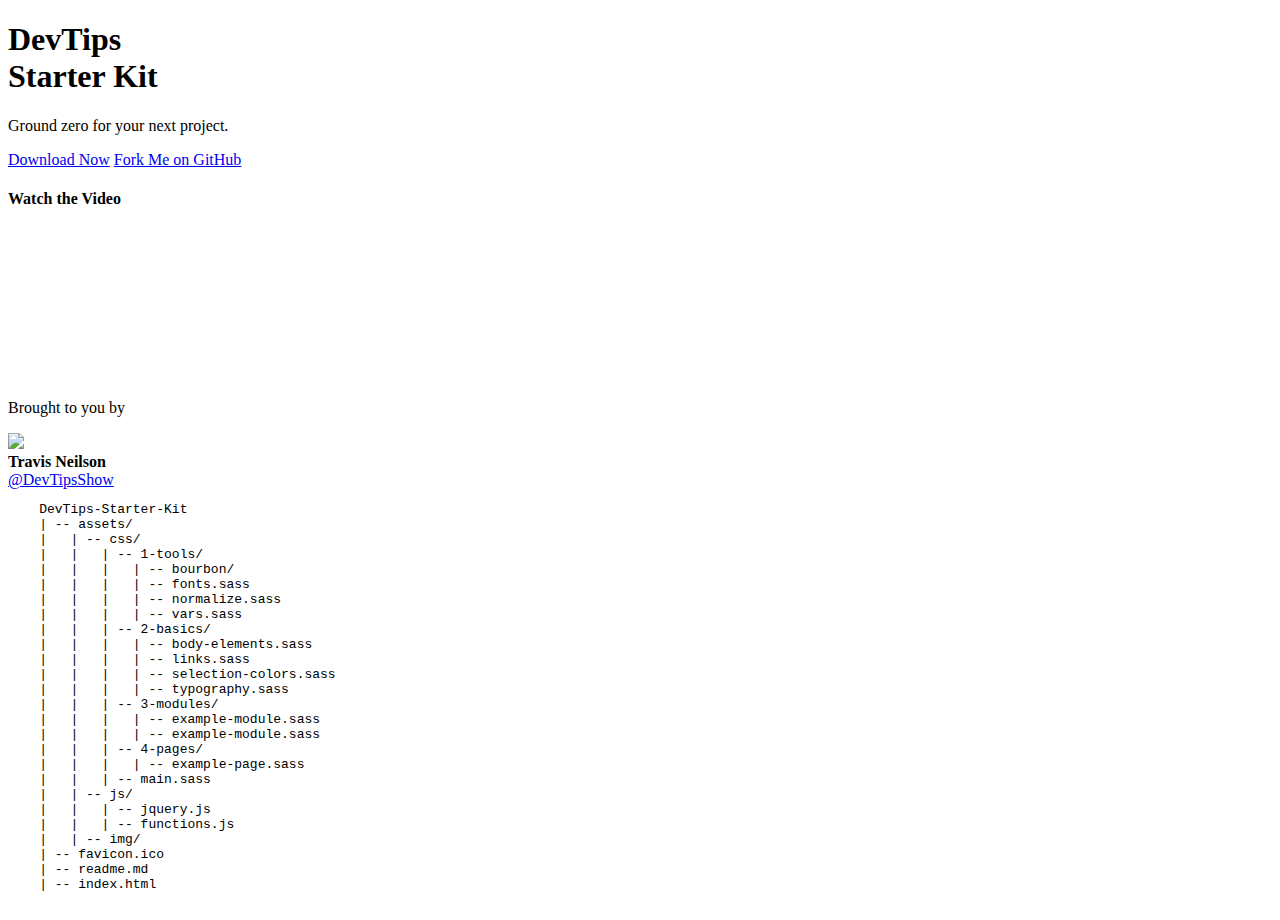
==== index.html @ a4037fcf "1st Commit" ====
<!DOCTYPE html>
<html lang="en">
<head>
  <title>DevTips Starter Kit</title>
  <meta charset="utf-8">
  <meta name="viewport" content="width=device-width, initial-scale=1">
  <link rel="shortcut icon" href="assets/img/favicons/favicon.ico">
  <link rel="stylesheet" href="assets/css/main.css" />
</head>
<body>

<div class="page-home">

  <section>
    <h1 class="page-title">DevTips<br>Starter Kit</h1>
    <p>Ground zero for your next project.</p>

    <a href="https://github.com/DevTips/DevTips-Starter-Kit/archive/master.zip" class="button button-download">Download Now</a>

    <a class="fork-tag" href="https://github.com/DevTips/DevTips-Starter-Kit">Fork Me on GitHub</a>

  </section>

  <section>

    <article>
      <h4>Watch the Video</h4>
      <div class="flex-video-wrap">
        <div class="flex-video">
          <iframe src="https://www.youtube.com/embed/F3u7whqIxrc?rel=0&amp;controls=0&amp;showinfo=0" frameborder="0" allowfullscreen></iframe>
        </div>
      </div>
    </article>

    <article>
      <p>Brought to you by</p>
      <div class="name-lockup">
        <img class="avatar" src="https://yt3.ggpht.com/-47U43a3eNW0/AAAAAAAAAAI/AAAAAAAAAAA/fWgb7mKcn6k/s176-c-k-no/photo.jpg">
        <div class="name">
          <strong>Travis Neilson</strong>
          <br>
          <a href="https://twitter.com/DevTipsShow">@DevTipsShow</a>
        </div>
      </div>
  </article>

  </section>

  <pre>
    DevTips-Starter-Kit
    | -- assets/
    |   | -- css/
    |   |   | -- 1-tools/
    |   |   |   | -- bourbon/
    |   |   |   | -- fonts.sass
    |   |   |   | -- normalize.sass
    |   |   |   | -- vars.sass
    |   |   | -- 2-basics/
    |   |   |   | -- body-elements.sass
    |   |   |   | -- links.sass
    |   |   |   | -- selection-colors.sass
    |   |   |   | -- typography.sass
    |   |   | -- 3-modules/
    |   |   |   | -- example-module.sass
    |   |   |   | -- example-module.sass
    |   |   | -- 4-pages/
    |   |   |   | -- example-page.sass
    |   |   | -- main.sass
    |   | -- js/
    |   |   | -- jquery.js
    |   |   | -- functions.js
    |   | -- img/
    | -- favicon.ico
    | -- readme.md
    | -- index.html
  </pre>

</div>

<script src="assets/js/jquery-2.1.4.min.js"></script>
<script src="assets/js/functions.js" type="text/javascript"></script>
</body>
</html>
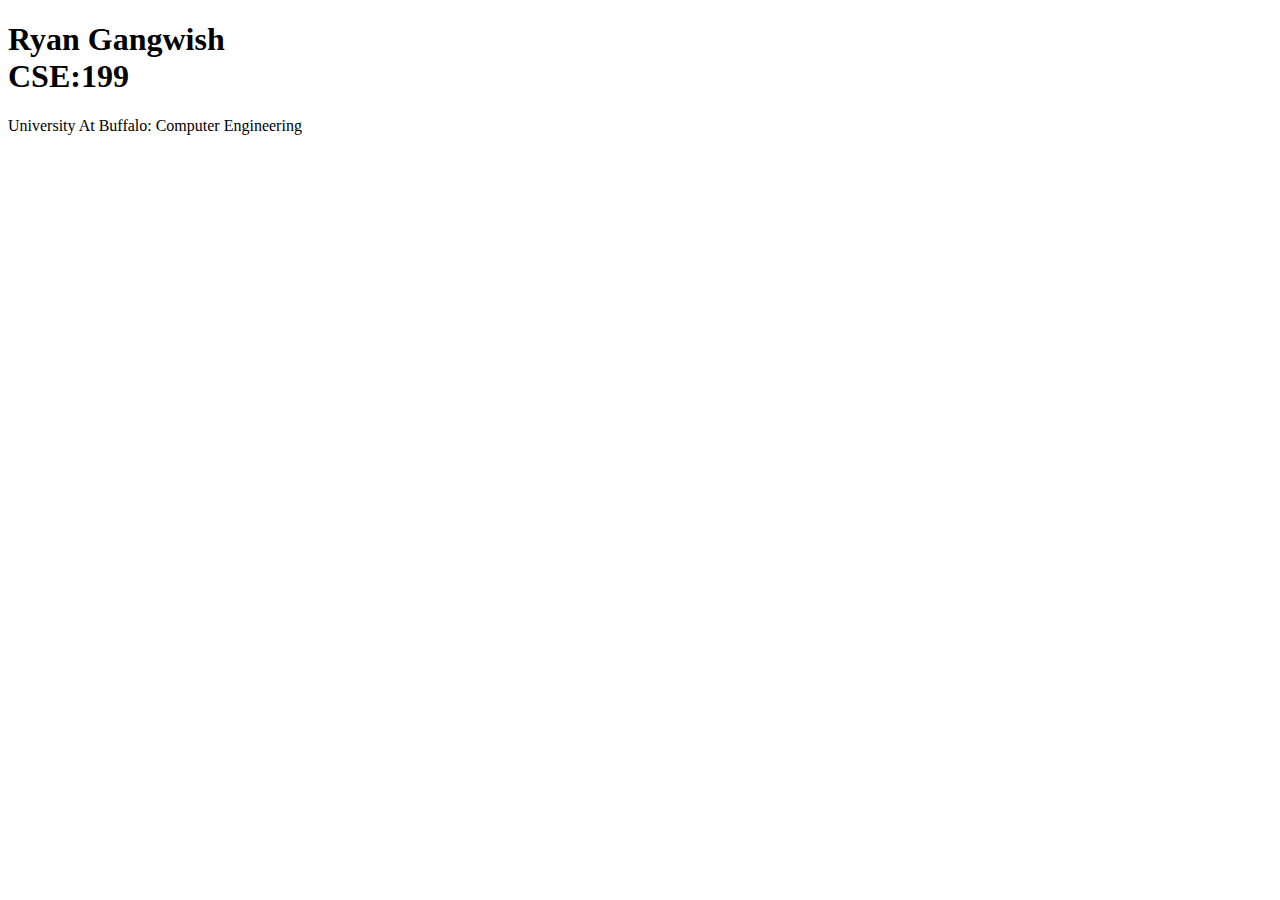
==== commit 4a715e5d: "2nd Commit" ====
--- a/index.html
+++ b/index.html
@@ -1,79 +1,26 @@
 <!DOCTYPE html>
 <html lang="en">
 <head>
-  <title>DevTips Starter Kit</title>
-  <meta charset="utf-8">
-  <meta name="viewport" content="width=device-width, initial-scale=1">
-  <link rel="shortcut icon" href="assets/img/favicons/favicon.ico">
-  <link rel="stylesheet" href="assets/css/main.css" />
+  <title>Ryan Gangwish</title>
+  <link rel="stylesheet" href="style.css" type="text/class">
 </head>
 <body>
 
 <div class="page-home">
 
   <section>
-    <h1 class="page-title">DevTips<br>Starter Kit</h1>
-    <p>Ground zero for your next project.</p>
+    <h1 class="page-title">Ryan Gangwish<br>CSE:199</h1>
+    <p>University At Buffalo: Computer Engineering</p>
 
-    <a href="https://github.com/DevTips/DevTips-Starter-Kit/archive/master.zip" class="button button-download">Download Now</a>
 
-    <a class="fork-tag" href="https://github.com/DevTips/DevTips-Starter-Kit">Fork Me on GitHub</a>
-
-  </section>
 
   <section>
 
     <article>
-      <h4>Watch the Video</h4>
-      <div class="flex-video-wrap">
-        <div class="flex-video">
-          <iframe src="https://www.youtube.com/embed/F3u7whqIxrc?rel=0&amp;controls=0&amp;showinfo=0" frameborder="0" allowfullscreen></iframe>
-        </div>
-      </div>
-    </article>
 
-    <article>
-      <p>Brought to you by</p>
-      <div class="name-lockup">
-        <img class="avatar" src="https://yt3.ggpht.com/-47U43a3eNW0/AAAAAAAAAAI/AAAAAAAAAAA/fWgb7mKcn6k/s176-c-k-no/photo.jpg">
-        <div class="name">
-          <strong>Travis Neilson</strong>
-          <br>
-          <a href="https://twitter.com/DevTipsShow">@DevTipsShow</a>
-        </div>
-      </div>
   </article>
 
   </section>
-
-  <pre>
-    DevTips-Starter-Kit
-    | -- assets/
-    |   | -- css/
-    |   |   | -- 1-tools/
-    |   |   |   | -- bourbon/
-    |   |   |   | -- fonts.sass
-    |   |   |   | -- normalize.sass
-    |   |   |   | -- vars.sass
-    |   |   | -- 2-basics/
-    |   |   |   | -- body-elements.sass
-    |   |   |   | -- links.sass
-    |   |   |   | -- selection-colors.sass
-    |   |   |   | -- typography.sass
-    |   |   | -- 3-modules/
-    |   |   |   | -- example-module.sass
-    |   |   |   | -- example-module.sass
-    |   |   | -- 4-pages/
-    |   |   |   | -- example-page.sass
-    |   |   | -- main.sass
-    |   | -- js/
-    |   |   | -- jquery.js
-    |   |   | -- functions.js
-    |   | -- img/
-    | -- favicon.ico
-    | -- readme.md
-    | -- index.html
-  </pre>
 
 </div>
 
--- a/style.css
+++ b/style.css
@@ -0,0 +1,7 @@
+body{
+  background-color: lightblue;
+}
+h1 {
+  color: navy;
+  margin-left: 20px;
+}
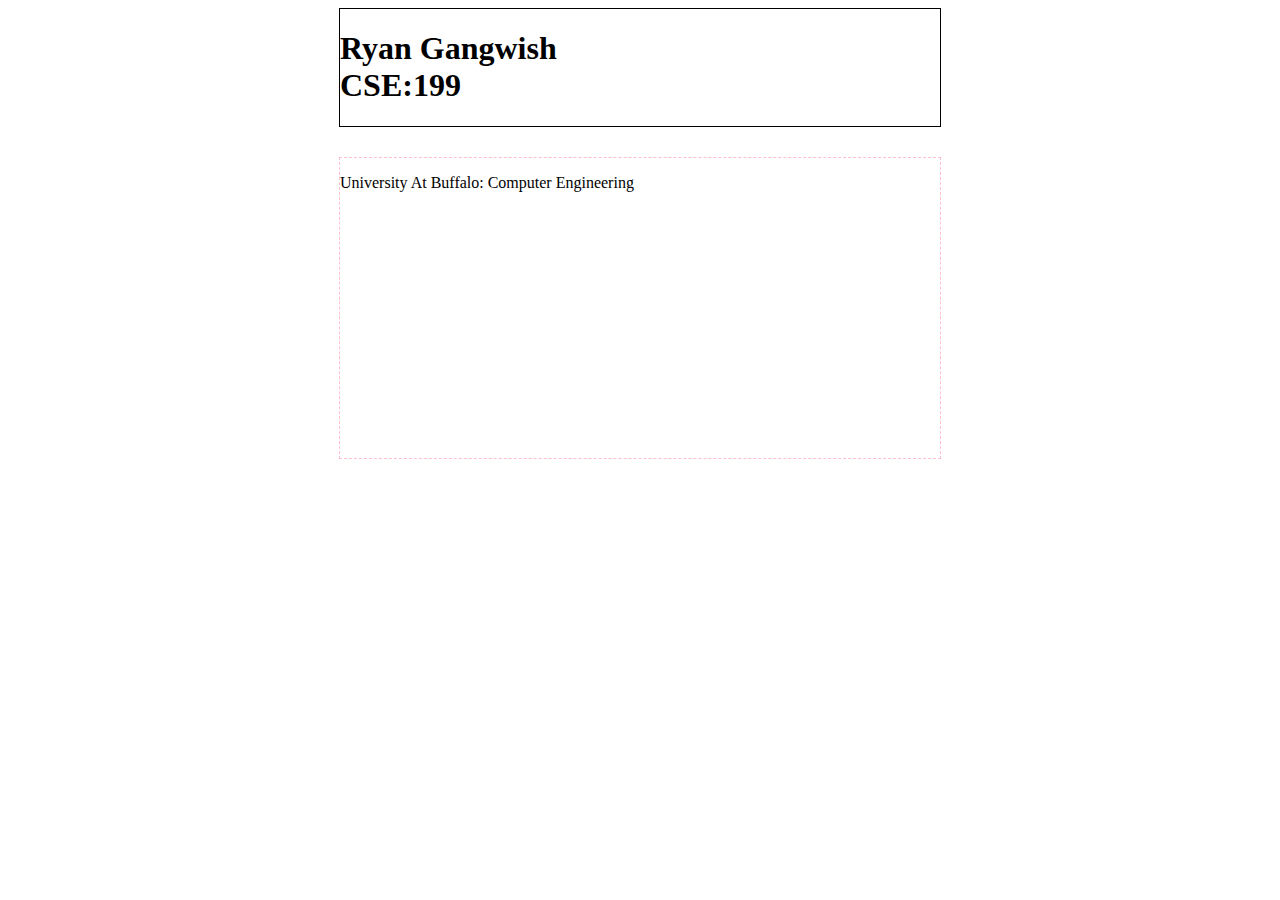
==== commit 70f51541: "3rd Commit" ====
--- a/index.html
+++ b/index.html
@@ -2,29 +2,21 @@
 <html lang="en">
 <head>
   <title>Ryan Gangwish</title>
-  <link rel="stylesheet" href="style.css" type="text/class">
+<link rel="stylesheet" href="style.css" type="text/css" />
 </head>
+
 <body>
+<div class="header">
+<h1 class="page-title">Ryan Gangwish<br>CSE:199</h1>
 
-<div class="page-home">
+</div>
 
-  <section>
-    <h1 class="page-title">Ryan Gangwish<br>CSE:199</h1>
-    <p>University At Buffalo: Computer Engineering</p>
+<div class="body">
+  <p>University At Buffalo: Computer Engineering</p>
+
+</div>
 
 
 
-  <section>
-
-    <article>
-
-  </article>
-
-  </section>
-
-</div>
-
-<script src="assets/js/jquery-2.1.4.min.js"></script>
-<script src="assets/js/functions.js" type="text/javascript"></script>
 </body>
 </html>
--- a/style.css
+++ b/style.css
@@ -1,7 +1,13 @@
-body{
-  background-color: lightblue;
+.header{
+  border: 1px solid black;
+  width: 600px;
+  margin: 0px auto;
 }
-h1 {
-  color: navy;
-  margin-left: 20px;
+
+.body{
+  border: 1px dashed pink;
+  height: 300px;
+  width: 600px;
+  margin: 0px auto;
+  margin-top: 30px;
 }
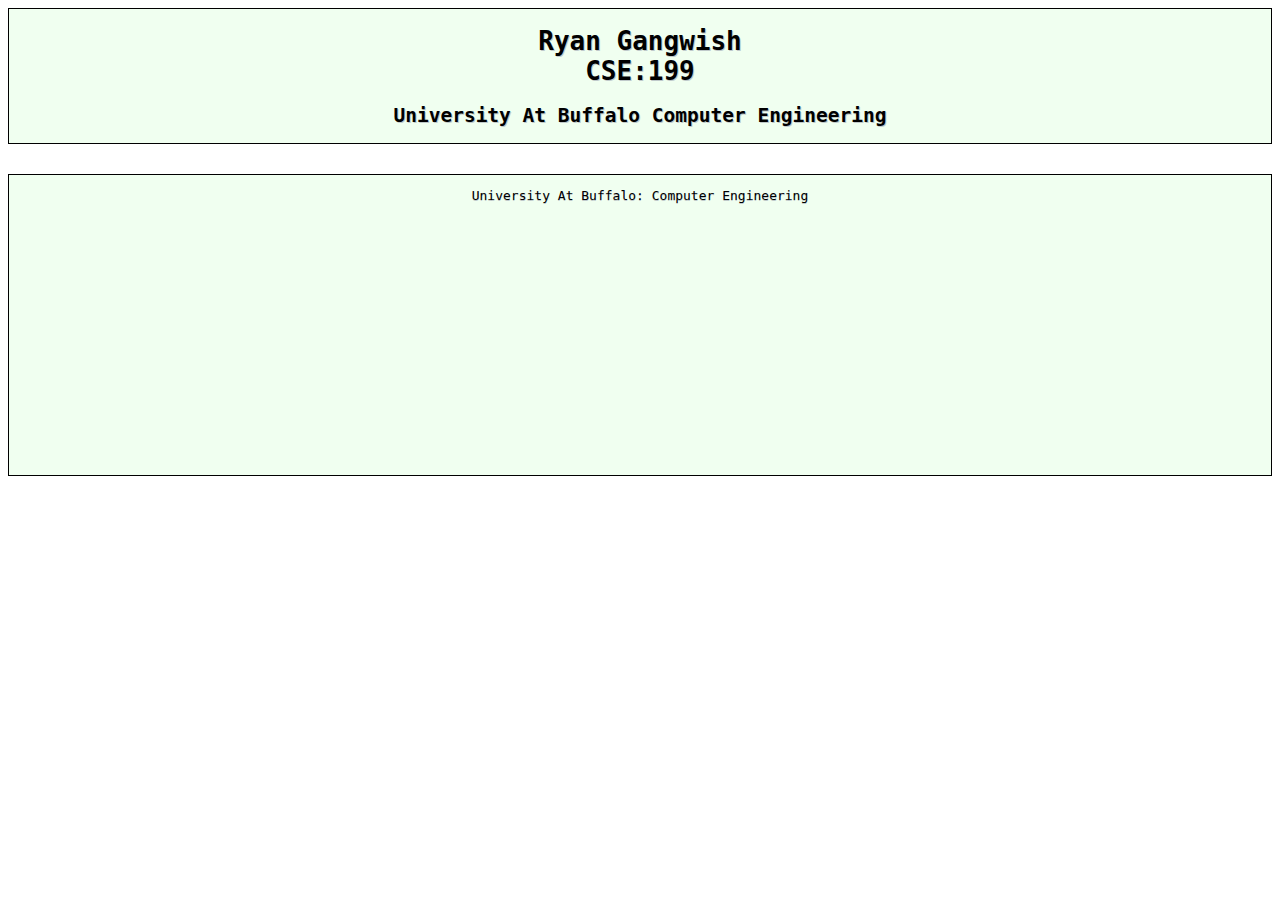
==== commit 4b6ea718: "4th Commit" ====
--- a/index.html
+++ b/index.html
@@ -2,17 +2,20 @@
 <html lang="en">
 <head>
   <title>Ryan Gangwish</title>
+  <link rel=”stylesheet” media=”screen and (min-width:500px)” href=”style.css”>
+  <meta name="viewport" content="width=device-width, initial-scale=1"/>
 <link rel="stylesheet" href="style.css" type="text/css" />
 </head>
 
 <body>
 <div class="header">
-<h1 class="page-title">Ryan Gangwish<br>CSE:199</h1>
-
+  <meta name="viewport" content="width=device-width, initial-scale=1"/>
+<h1 style="text-align:center" class="page-title">Ryan Gangwish<br>CSE:199</h1>
+<h2 style="text-align:center">University At Buffalo Computer Engineering</h2>
 </div>
 
 <div class="body">
-  <p>University At Buffalo: Computer Engineering</p>
+  <p> <center> University At Buffalo: Computer Engineering</center> </p>
 
 </div>
 
--- a/style.css
+++ b/style.css
@@ -1,13 +1,24 @@
+
 .header{
   border: 1px solid black;
-  width: 600px;
-  margin: 0px auto;
+margin: 0px auto;
+  font-family: monospace;
+  background-color: honeydew;
+  text-shadow: 1px 1px #BFC9CA;
 }
 
 .body{
-  border: 1px dashed pink;
+  border: 1px solid black;
   height: 300px;
-  width: 600px;
   margin: 0px auto;
   margin-top: 30px;
+  font-family: monospace;
+  background-color: honeydew;
+  text-shadow: 0px  1px #BFC9CA;
 }
+
+.p {
+  text-align: center;
+  margin: 0px auto;
+
+}
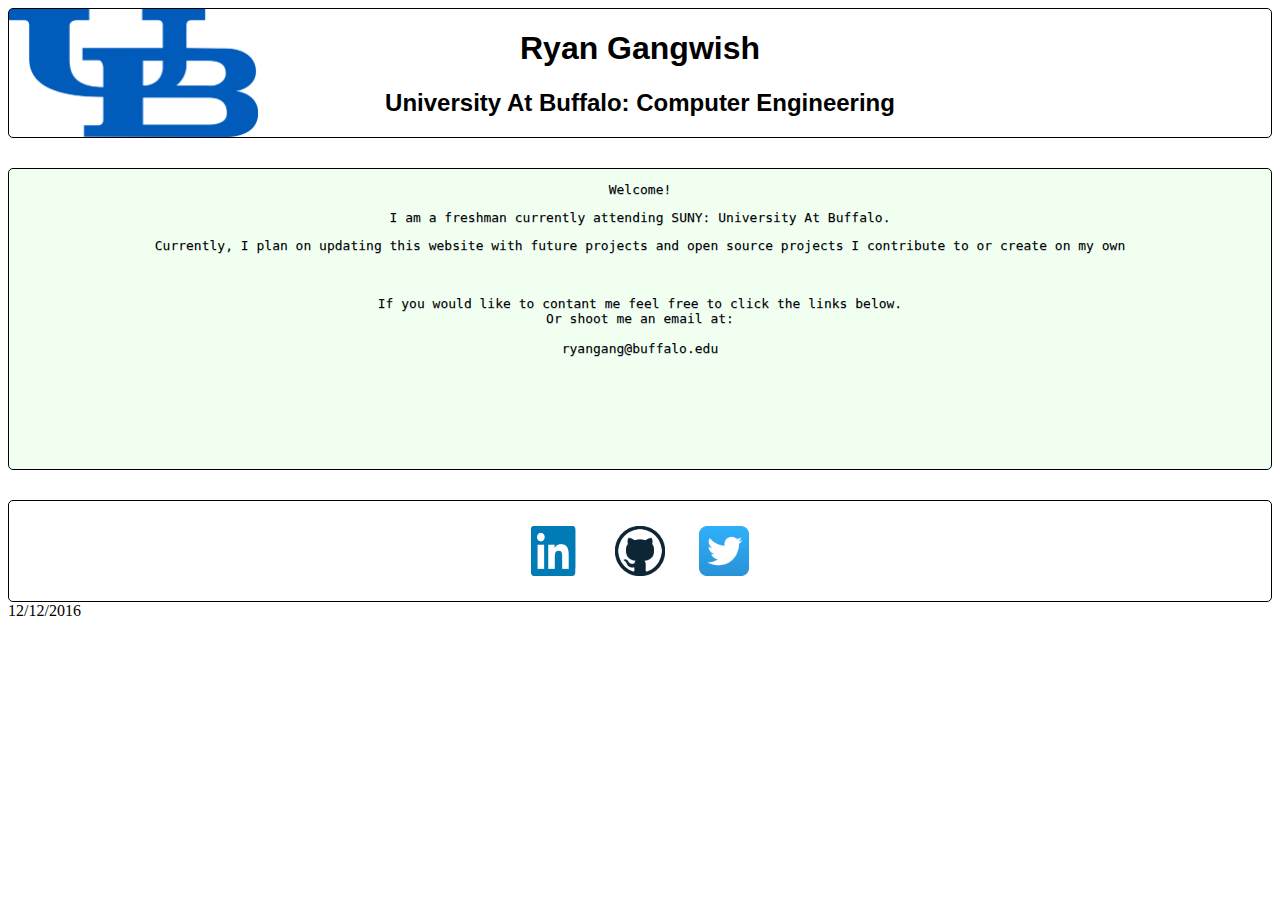
==== commit d95d1d94: "First Actual Draft of my Website" ====
--- a/index.html
+++ b/index.html
@@ -10,16 +10,45 @@
 <body>
 <div class="header">
   <meta name="viewport" content="width=device-width, initial-scale=1"/>
-<h1 style="text-align:center" class="page-title">Ryan Gangwish<br>CSE:199</h1>
-<h2 style="text-align:center">University At Buffalo Computer Engineering</h2>
+<center><h1 style="text-align:center" class="page-title">Ryan Gangwish<br></h1></center>
+<h2 style="text-align:center">University At Buffalo: Computer Engineering </h2>
 </div>
 
 <div class="body">
-  <p> <center> University At Buffalo: Computer Engineering</center> </p>
-
+  <center>
+  <p>Welcome! </p>
+      I am a freshman currently attending SUNY: University At Buffalo.
+  <p> Currently, I plan on updating this website with future projects and open source projects I contribute to or create on my own </p>
+<br>
+<br>
+If you would like to contant me feel free to click the links below.
+<br>
+Or shoot me an email at:
+<br>
+<br>
+ryangang@buffalo.edu
+</center>
 </div>
 
+<div id="container">
 
+<div class="Link1" align="left">
+<a  href="https://www.linkedin.com/in/ryan-gangwish-432929129?trk=nav_responsive_tab_profile"><img src="linkd.png" width="50" height="50"/></a>
+  <meta name="viewport" content="width=device-width, initial-scale=1"/>
+</div>
+
+<div class="Link2" align="center">
+<a  href="http://github.com/gangwish"><img src="git.png" width="50" height="50"/></a>
+  <meta name="viewport" content="width=device-width, initial-scale=1"/>
+</div>
+
+<div class="Link3" align="right">
+  <a  href="http://twitter.com/RYANGANGWISH"><img src="twitter.png" width="50" height="50"/></a>
+  <meta name="viewport" content="width=device-width, initial-scale=1"/>
+</div>
+<span class="stretch"></span>
+</div>
 
 </body>
+12/12/2016
 </html>
--- a/style.css
+++ b/style.css
@@ -2,9 +2,11 @@
 .header{
   border: 1px solid black;
 margin: 0px auto;
-  font-family: monospace;
-  background-color: honeydew;
-  text-shadow: 1px 1px #BFC9CA;
+  font-family: Helvetica, serif;
+background-image: url("ub.png");
+background-size: contain;
+background-repeat: no-repeat;
+border-radius: 5px;
 }
 
 .body{
@@ -15,6 +17,7 @@
   font-family: monospace;
   background-color: honeydew;
   text-shadow: 0px  1px #BFC9CA;
+border-radius: 5px;
 }
 
 .p {
@@ -22,3 +25,48 @@
   margin: 0px auto;
 
 }
+#container{
+  border: 1px solid black;
+  height: 100px;
+  margin: 0px auto;
+  margin-top: 30px;
+text-align: center;
+  min-width: 100px;
+  border-radius: 5px;
+}
+.Link1, .Link2, .Link3{
+height: 50px;
+width: 50px;
+vertical-align: top;
+display: inline-block;
+*display: inline;
+   zoom: 1
+text-align: justify;
+-ms-text-justify: distribute-all-lines;
+text-justify: distribute-all-lines;
+margin-top: 25px;
+margin-left: 15px;
+margin-right: 15px;
+text-align: center;
+}
+.stretch{
+  width: 100%;
+   display: inline-block;
+   font-size: 0;
+   line-height: 0
+}
+.Link1{
+  background-image: url("linkd.png");
+  background-size: contain;
+  background-repeat: no-repeat;
+}
+.Link2{
+  background-image: url("git.png");
+  background-size: contain;
+  background-repeat: no-repeat;
+}
+.Link3{
+  background-image: url("twitter.png");
+  background-size: contain;
+  background-repeat: no-repeat;
+}
